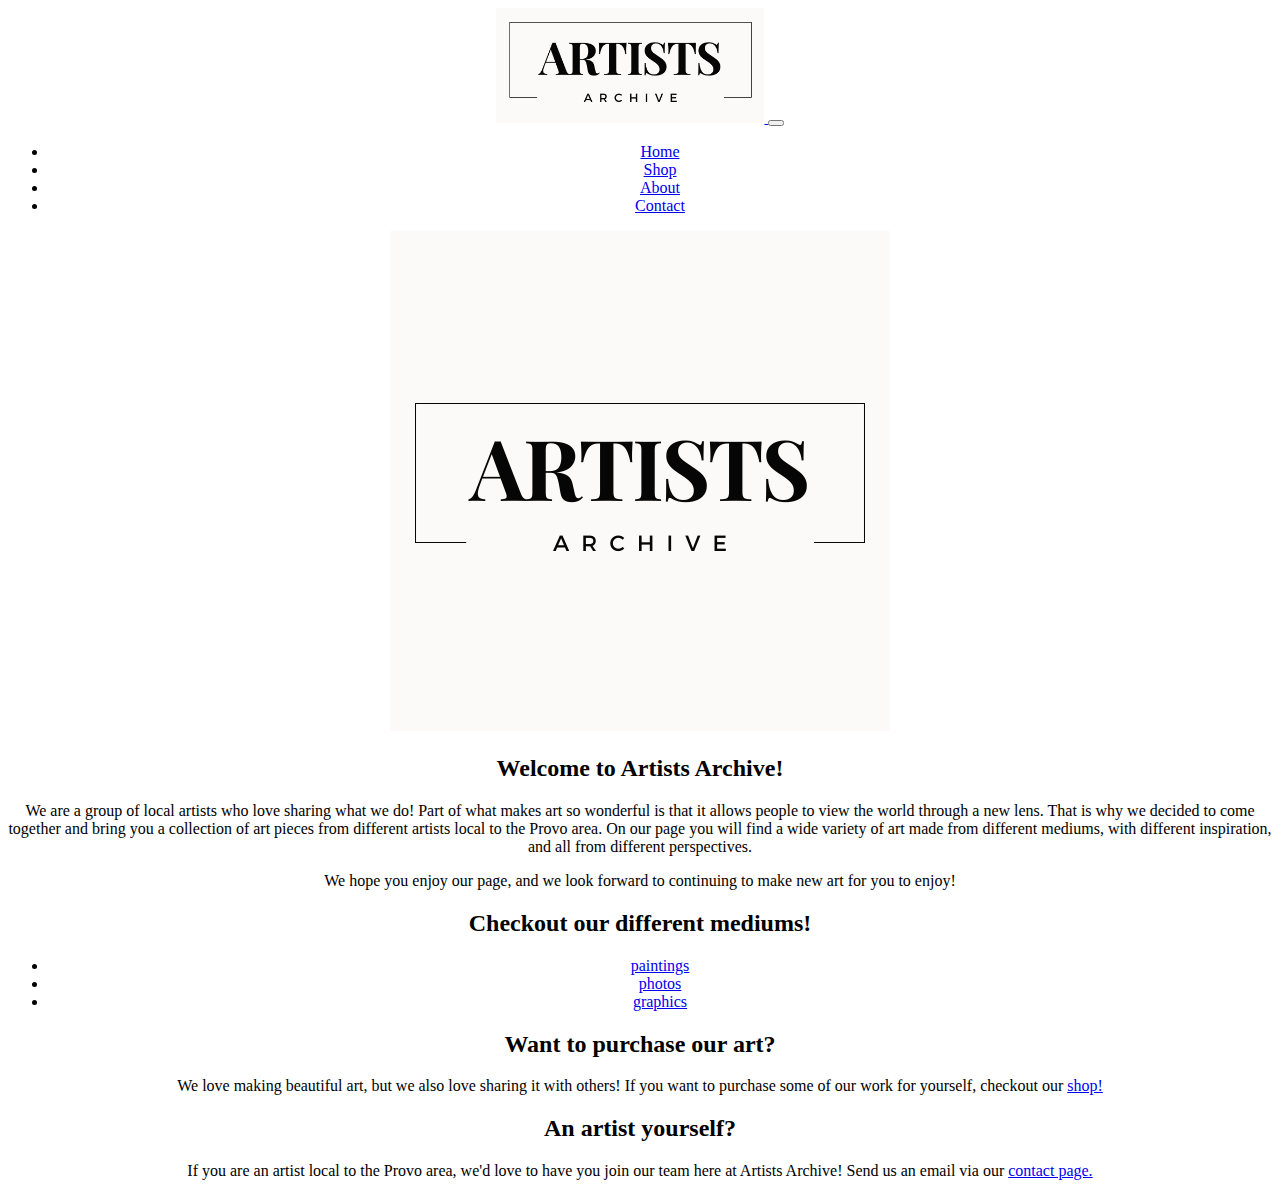
==== about.html @ 6e8a70e3 "changes to about.html and about.css" ====
<!DOCTYPE html>

<html>
    <title>Test Page</title>
    <center>
        <head>
            <meta charset='UTF-8'/>
            <meta name='viewport'
              content='width=device-width, initial-scale=1.0, maximum-scale=1.0' />
            <title>Daniel's Place</title>
            <link href="https://cdn.jsdelivr.net/npm/bootstrap@5.0.0-beta1/dist/css/bootstrap.min.css" rel="stylesheet" integrity="sha384-giJF6kkoqNQ00vy+HMDP7azOuL0xtbfIcaT9wjKHr8RbDVddVHyTfAAsrekwKmP1" crossorigin="anonymous">
            <link rel='stylesheet' href='styles.css'/>
            <link rel="stylesheet" type="text/css" href="//fonts.googleapis.com/css?family=Lobster+Two" />
        </head>
    <body>
        <header class="header">
          <nav class="navbar navbar-expand-lg navbar-light bg-light">
              <div class="container-fluid">
                <a href="https://ec2-18-144-47-156.us-west-1.compute.amazonaws.com/CreativeProject1/"
                class = "navbar-brand mb-0 h1">
                  <img id="titlelogo" class="d-inline-block" src="images/logo.png"style="height:115px"/>
                </a>
                <button class="navbar-toggler" type="button" data-bs-toggle="collapse" data-bs-target="#navbarSupportedContent" aria-controls="navbarSupportedContent" aria-expanded="false" aria-label="Toggle navigation">
                  <span class="navbar-toggler-icon"></span>
                </button>
                <div class="collapse navbar-collapse" id="navbarSupportedContent">
                  <ul class="navbar-nav me-auto mb-2 mb-lg-0">
                    <li class="nav-item">
                      <a class="nav-link active" href="test.html">Home</a>
                    </li>
                    <li class="nav-item">
                      <a class="nav-link active" href="test.html">Shop</a>
                    </li>
                    <li class="nav-item">
                      <a class="nav-link" href="test.html">About</a>
                    </li>
                    <li class="nav-item">
                      <a class="nav-link" href="test.html">Contact</a>
                    </li>
                  <ul/>
                </div>
              </div>
            </nav>
        </header>
        <div class="about-me">
          <img src="images/logoSquare.png">
          <div class="row2">
            <h2>Welcome to Artists Archive!</h2>
            <p id=p1>We are a group of local artists who love sharing what we do! Part of what makes art so wonderful is that it allows people
            to view the world through a new lens.  That is why we decided to come together and bring you a collection of art pieces from different artists local
            to the Provo area.  On our page you will find a wide variety of art made from different mediums,
            with different inspiration, and all from different perspectives. </p>
            <p id=p1>We hope you enjoy our page, and we look forward to continuing to make new art for you to enjoy!</p>
          </div>
        </div>
        <div class= "more-about">
          <h2>Checkout our different mediums!</h2>
            <ul>
              <li><a href='paintings.html'>paintings</a></li>
              <li><a href='photos.html'>photos</a></li>
              <li><a href='graphics.html'>graphics</a></li>
            </ul>
        </div>
        <div class= "more-about">
          <h2>Want to purchase our art?</h2>
            <p id=p1>We love making beautiful art, but we also love sharing it with others! If you want to purchase some of our work for yourself, checkout our 
            <a href='shop.html'>shop!</a></p>
        </div>
        <div class= "more-about">
          <h2>An artist yourself?</h2>
            <p id=p1>If you are an artist local to the Provo area, we'd love to have you join our team here at Artists Archive! Send us an email via our 
            <a href='contact.html'>contact page.</a></p>
        </div>
      </div>
    </body>
    
    <script src="https://cdn.jsdelivr.net/npm/bootstrap@5.0.0-beta1/dist/js/bootstrap.bundle.min.js" integrity="sha384-ygbV9kiqUc6oa4msXn9868pTtWMgiQaeYH7/t7LECLbyPA2x65Kgf80OJFdroafW" crossorigin="anonymous"></script>
</html>
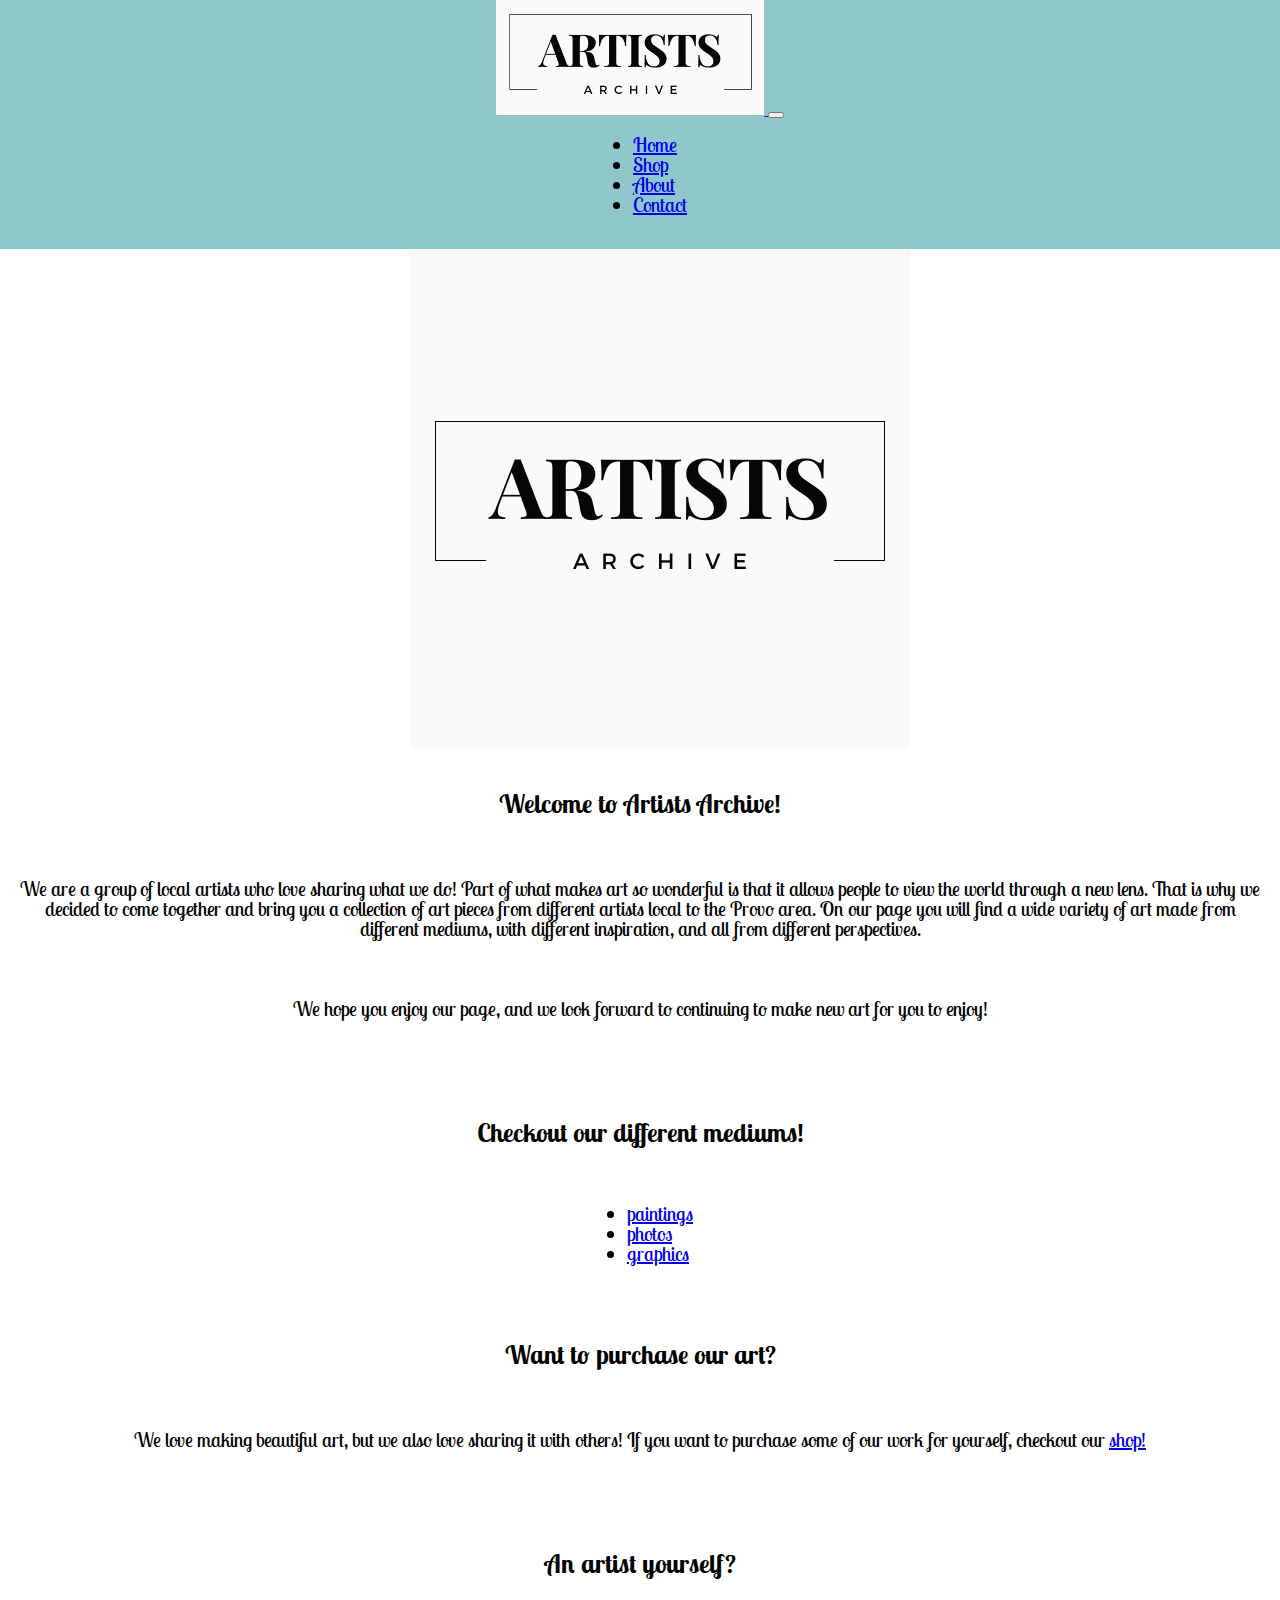
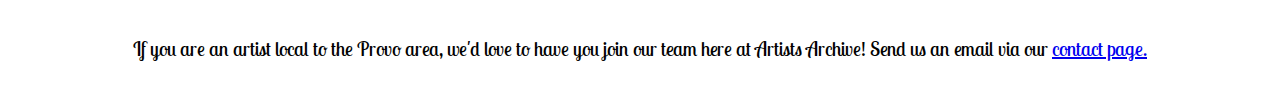
==== commit c44ef91b: "connected the css sheets to the about and contact pages" ====
--- a/about.html
+++ b/about.html
@@ -9,7 +9,7 @@
               content='width=device-width, initial-scale=1.0, maximum-scale=1.0' />
             <title>Daniel's Place</title>
             <link href="https://cdn.jsdelivr.net/npm/bootstrap@5.0.0-beta1/dist/css/bootstrap.min.css" rel="stylesheet" integrity="sha384-giJF6kkoqNQ00vy+HMDP7azOuL0xtbfIcaT9wjKHr8RbDVddVHyTfAAsrekwKmP1" crossorigin="anonymous">
-            <link rel='stylesheet' href='styles.css'/>
+            <link rel='stylesheet' href='about.css'/>
             <link rel="stylesheet" type="text/css" href="//fonts.googleapis.com/css?family=Lobster+Two" />
         </head>
     <body>
@@ -26,16 +26,16 @@
                 <div class="collapse navbar-collapse" id="navbarSupportedContent">
                   <ul class="navbar-nav me-auto mb-2 mb-lg-0">
                     <li class="nav-item">
-                      <a class="nav-link active" href="test.html">Home</a>
+                      <a class="nav-link active" href="https://ec2-18-144-47-156.us-west-1.compute.amazonaws.com/CreativeProject1/">Home</a>
                     </li>
                     <li class="nav-item">
-                      <a class="nav-link active" href="test.html">Shop</a>
+                      <a class="nav-link active" href="https://ec2-18-144-47-156.us-west-1.compute.amazonaws.com/CreativeProject1/shop.html">Shop</a>
                     </li>
                     <li class="nav-item">
-                      <a class="nav-link" href="test.html">About</a>
+                      <a class="nav-link" href="https://ec2-18-144-47-156.us-west-1.compute.amazonaws.com/CreativeProject1/about.html">About</a>
                     </li>
                     <li class="nav-item">
-                      <a class="nav-link" href="test.html">Contact</a>
+                      <a class="nav-link" href="https://ec2-18-144-47-156.us-west-1.compute.amazonaws.com/CreativeProject1/contact.html">Contact</a>
                     </li>
                   <ul/>
                 </div>
--- a/about.css
+++ b/about.css
@@ -0,0 +1,120 @@
+body {
+    margin: 0;
+    padding: 0;
+    box-sizing: border-box;
+}
+
+
+
+.bg-light {
+    background-color: #90C7CB!important;
+}
+
+.nav-item:hover {
+    background-color: #BADCDE!important;
+    border:solid !important;
+    border-width: 1px!important;
+    border-color: #499497!important;
+    
+}
+
+.nav-item:hover a {
+    padding:7px!important;
+    
+}
+
+
+.about-me img{
+  max-width: 100%;
+  height: auto;
+  display: flex;
+  object-fit: contain;
+  justify-content: center;
+  padding-left: 40px;
+}
+
+.col-lg {
+  display: flex;
+  width: 50%;
+  justify-content: center;
+  padding-left: 0px;
+  padding: 30px;
+}
+
+.row2 {
+    justify-content: center;
+}
+
+.more-about {
+    padding-top: 20px;
+}
+
+ul { 
+	display: inline-block; 
+	text-align: left; 
+}
+
+h2 {
+    font-family: Lobster Two; 
+    font-size: 26px; 
+    font-style: normal; 
+    font-variant: normal; 
+    font-weight: 700; 
+    line-height: 26.4px;
+    padding: 20px;
+}
+
+h1 { 
+    font-family: Lobster Two; 
+    font-size: 24px; font-style: normal; 
+    font-variant: normal; 
+    font-weight: 700; 
+    line-height: 26.4px; 
+    
+} 
+
+h3 { 
+    font-family: Lobster Two; 
+    font-size: 22px; 
+    font-style: normal; 
+    font-variant: normal; 
+    font-weight: 700; 
+    line-height: 15.4px; 
+} 
+
+p { 
+    font-family: Lobster Two; 
+    font-size: 20px; 
+    font-style: normal; 
+    font-variant: normal; 
+    font-weight: 400; 
+    line-height: 20px; 
+    padding: 20px;
+} 
+
+li { 
+    font-family: Lobster Two; 
+    font-size: 20px; 
+    font-style: normal; 
+    font-variant: normal; 
+    font-weight: 400; 
+    line-height: 20px; 
+}
+
+blockquote { 
+    font-family: Lobster Two; 
+    font-size: 21px; 
+    font-style: normal; 
+    font-variant: normal; 
+    font-weight: 400; 
+    line-height: 30px; 
+} 
+
+pre { 
+    font-family: Lobster Two; 
+    font-size: 13px; 
+    font-style: normal; 
+    font-variant: normal; 
+    font-weight: 400; 
+    line-height: 18.5714px; 
+}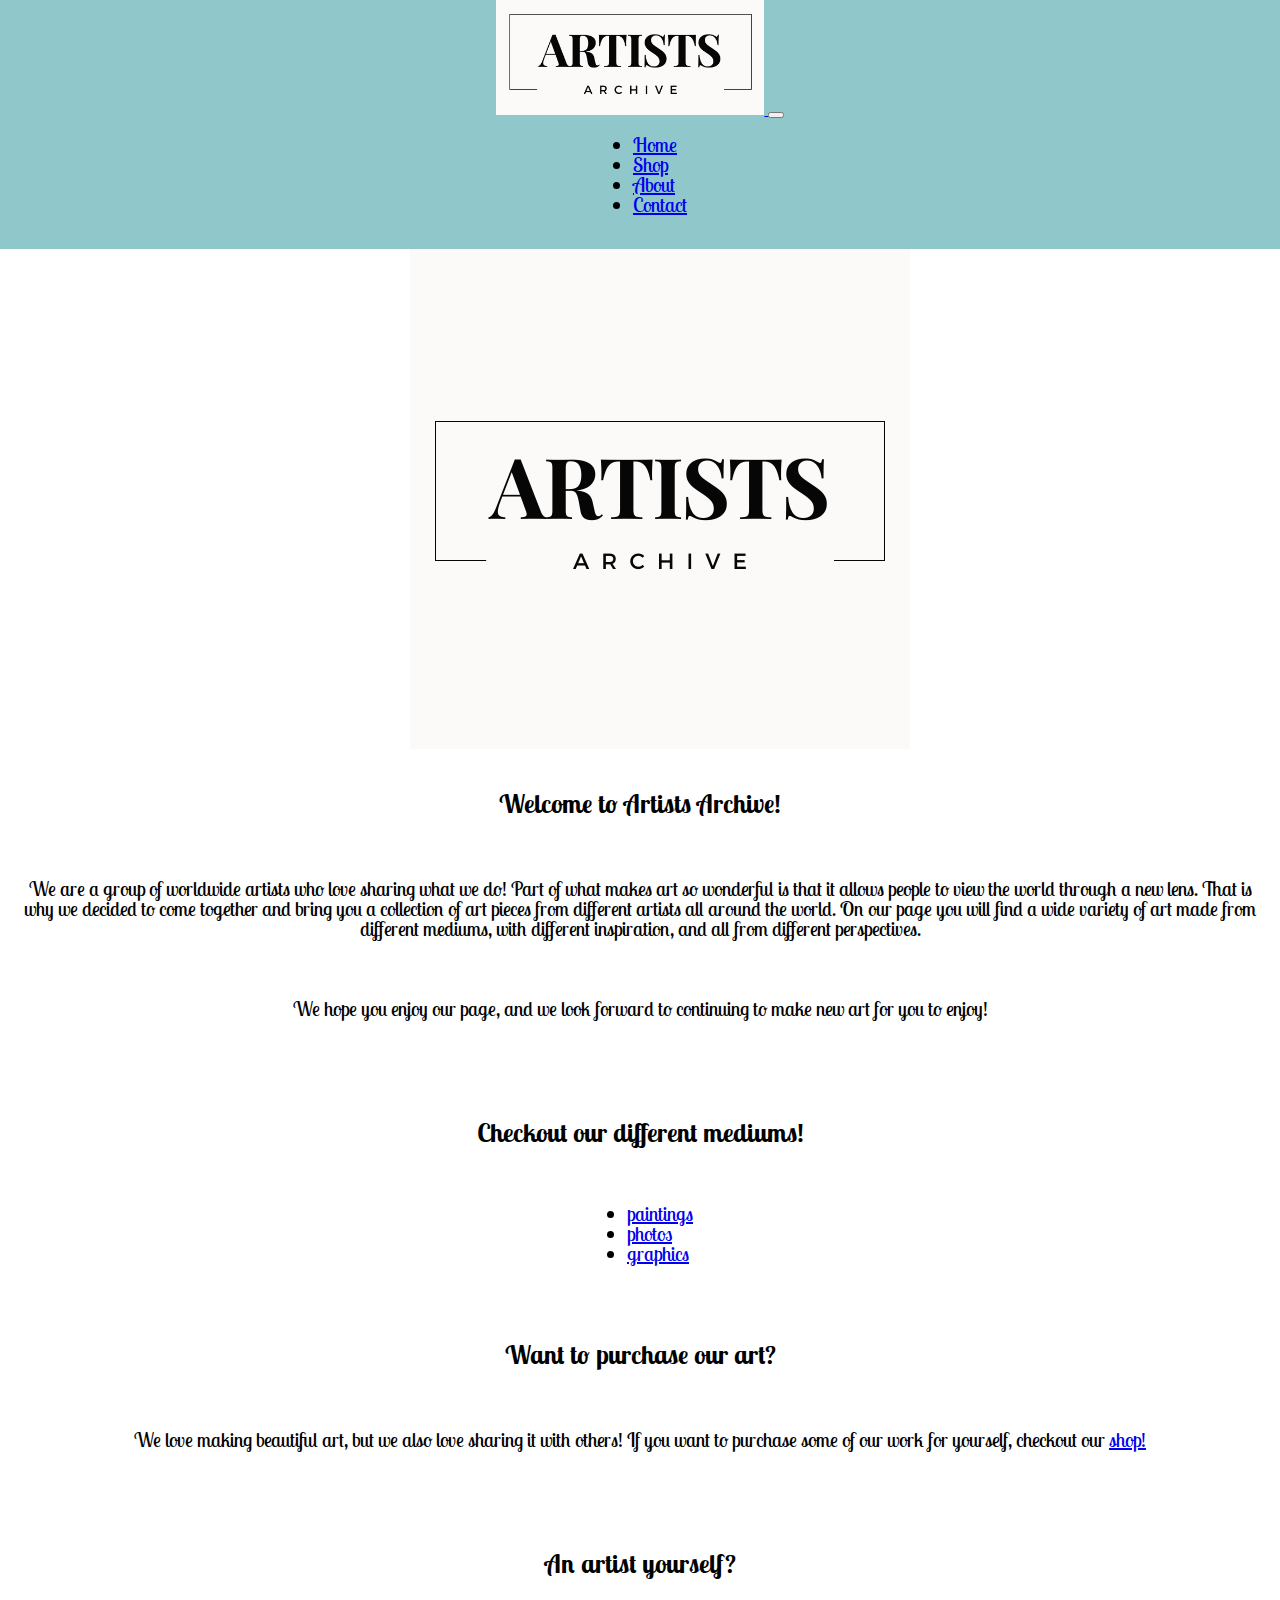
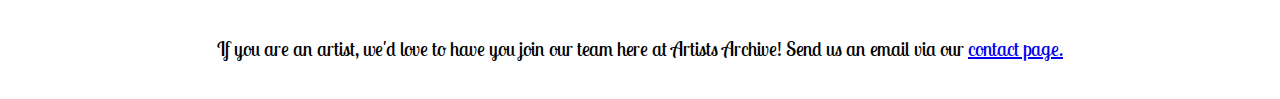
==== commit a9ef328f: "changes to shop pages" ====
--- a/about.html
+++ b/about.html
@@ -1,7 +1,7 @@
 <!DOCTYPE html>
 
 <html>
-    <title>Test Page</title>
+    <title>About</title>
     <center>
         <head>
             <meta charset='UTF-8'/>
@@ -46,9 +46,9 @@
           <img src="images/logoSquare.png">
           <div class="row2">
             <h2>Welcome to Artists Archive!</h2>
-            <p id=p1>We are a group of local artists who love sharing what we do! Part of what makes art so wonderful is that it allows people
-            to view the world through a new lens.  That is why we decided to come together and bring you a collection of art pieces from different artists local
-            to the Provo area.  On our page you will find a wide variety of art made from different mediums,
+            <p id=p1>We are a group of worldwide artists who love sharing what we do! Part of what makes art so wonderful is that it allows people
+            to view the world through a new lens.  That is why we decided to come together and bring you a collection of art pieces from different artists all around the world.
+            On our page you will find a wide variety of art made from different mediums,
             with different inspiration, and all from different perspectives. </p>
             <p id=p1>We hope you enjoy our page, and we look forward to continuing to make new art for you to enjoy!</p>
           </div>
@@ -68,7 +68,7 @@
         </div>
         <div class= "more-about">
           <h2>An artist yourself?</h2>
-            <p id=p1>If you are an artist local to the Provo area, we'd love to have you join our team here at Artists Archive! Send us an email via our 
+            <p id=p1>If you are an artist, we'd love to have you join our team here at Artists Archive! Send us an email via our 
             <a href='contact.html'>contact page.</a></p>
         </div>
       </div>
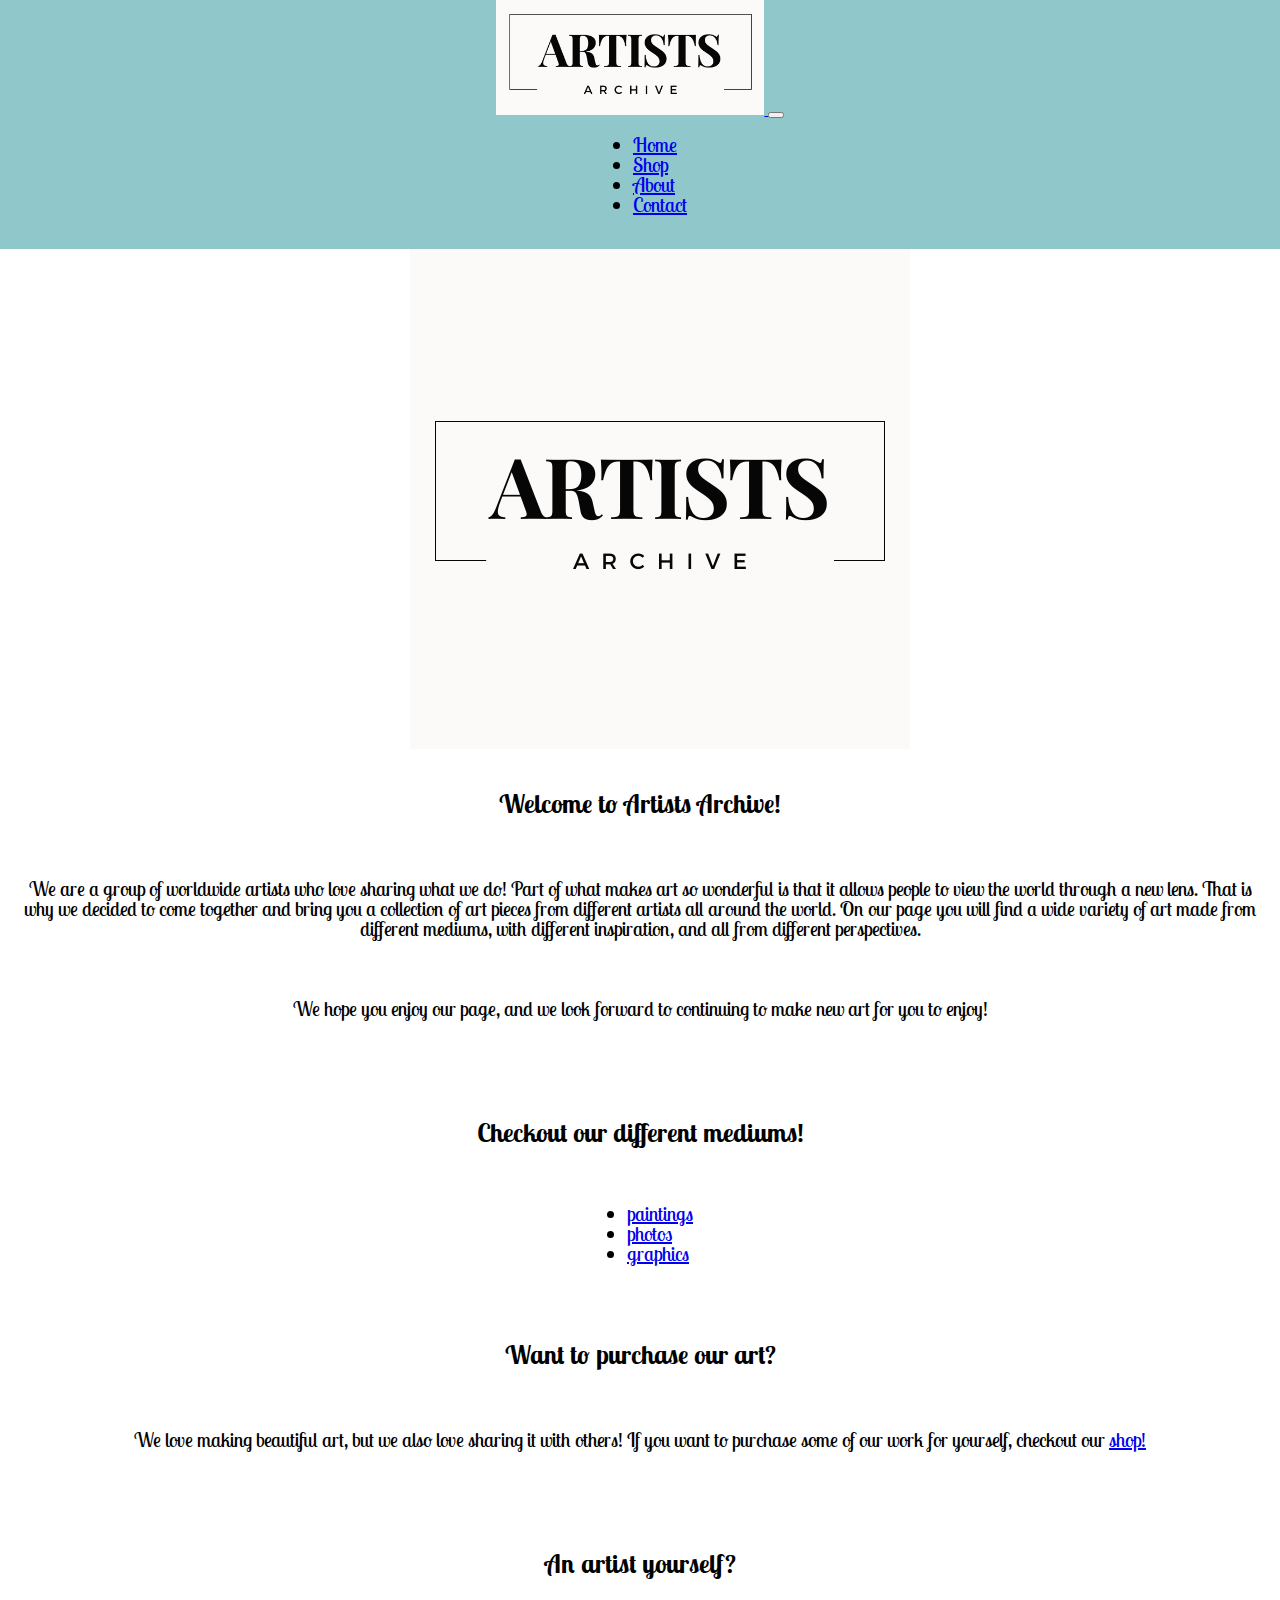
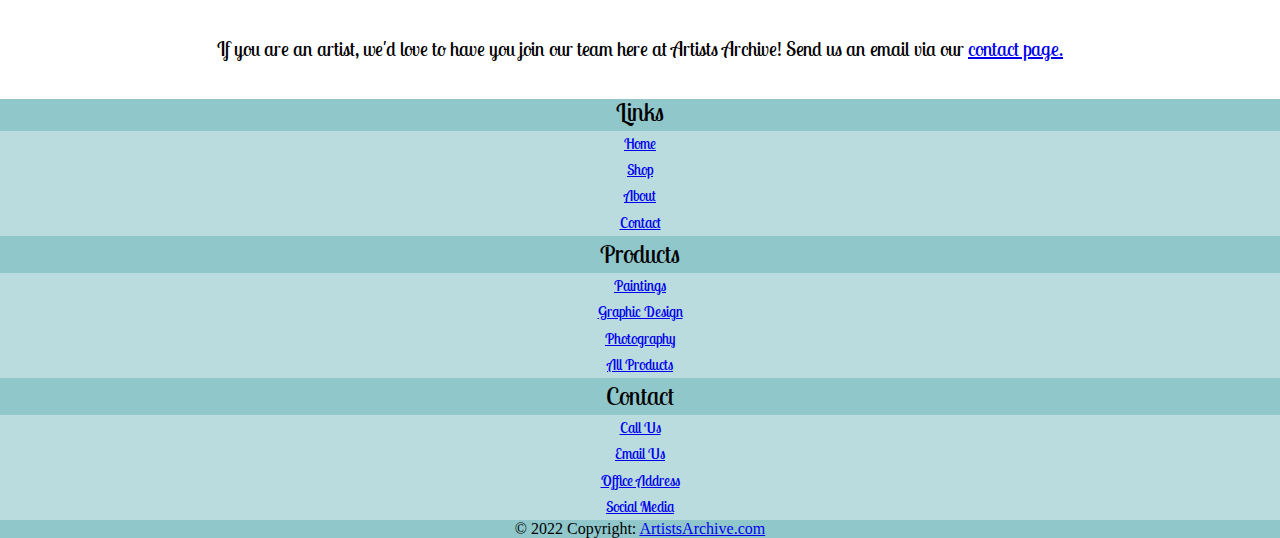
==== commit 9bfb5cf1: "contact.html" ====
--- a/about.html
+++ b/about.html
@@ -32,10 +32,10 @@
                       <a class="nav-link active" href="https://ec2-18-144-47-156.us-west-1.compute.amazonaws.com/CreativeProject1/shop.html">Shop</a>
                     </li>
                     <li class="nav-item">
-                      <a class="nav-link" href="https://ec2-18-144-47-156.us-west-1.compute.amazonaws.com/CreativeProject1/about.html">About</a>
+                      <a class="nav-link active" href="https://ec2-18-144-47-156.us-west-1.compute.amazonaws.com/CreativeProject1/about.html">About</a>
                     </li>
                     <li class="nav-item">
-                      <a class="nav-link" href="https://ec2-18-144-47-156.us-west-1.compute.amazonaws.com/CreativeProject1/contact.html">Contact</a>
+                      <a class="nav-link active" href="https://ec2-18-144-47-156.us-west-1.compute.amazonaws.com/CreativeProject1/contact.html">Contact</a>
                     </li>
                   <ul/>
                 </div>
@@ -72,6 +72,38 @@
             <a href='contact.html'>contact page.</a></p>
         </div>
       </div>
+              <footer class="text-center text-lg-start text-muted">
+          <div class="row w-100"  style="background-color:#90C7CB;margin:0;">
+            <div class="col text-dark" style="font-family: Lobster Two; font-size: 15px; font-style: normal; font-variant: normal; font-weight: 100; line-height: 26.4px;text-align:center;padding:0;">
+              <div style="font-family: Lobster Two; font-size: 25px; font-style: normal; font-variant: normal; font-weight: 100; line-height: 26.4px;margin-top:5px;margin-bottom:5px;">Links</div>
+                <div style="background-color:#BADCDE"><a class="text-dark"href="https://ec2-18-144-47-156.us-west-1.compute.amazonaws.com/CreativeProject1/">Home</a></div>
+                <div style="background-color:#BADCDE"><a class="text-dark"href="/CreativeProject1/shop.html">Shop</a></div>
+                <div style="background-color:#BADCDE"><a class="text-dark" href="/CreativeProject1/about.html">About</a></div>
+                <div style="background-color:#BADCDE"><a class="text-dark" href="/CreativeProject1/contact.html">Contact</a></div>
+              
+            </div>
+            <div class="col text-dark" style="font-family: Lobster Two; font-size: 15px; font-style: normal; font-variant: normal; font-weight: 100; line-height: 26.4px;text-align:center;padding:0;">
+              <div style="font-family: Lobster Two; font-size: 25px; font-style: normal; font-variant: normal; font-weight: 100; line-height: 26.4px;margin-top:5px;margin-bottom:5px;">Products</div>
+                <div style="background-color:#BADCDE"><a class="text-dark"href="/CreativeProject1/paintings.html">Paintings</a></div>
+                <div style="background-color:#BADCDE"><a class="text-dark"href="/CreativeProject1/graphics.html">Graphic Design</a></div>
+                <div style="background-color:#BADCDE"><a class="text-dark" href="/CreativeProject1/photos.html">Photography</a></div>
+                <div style="background-color:#BADCDE"><a class="text-dark" href="/CreativeProject1/shop.html">All Products</a></div> 
+            </div>
+            <div class="col text-dark" style="font-family: Lobster Two; font-size: 15px; font-style: normal; font-variant: normal; font-weight: 100; line-height: 26.4px;text-align:center;padding:0;">
+              <div style="font-family: Lobster Two; font-size: 25px; font-style: normal; font-variant: normal; font-weight: 100; line-height: 26.4px;margin-top:5px;margin-bottom:5px;">Contact</div>
+                <div style="background-color:#BADCDE"><a class="text-dark"href="tel:8011234567">Call Us</a></div>
+                <div style="background-color:#BADCDE"><a class="text-dark"href="mailto:artistsarchive@mail.com">Email Us</a></div>
+                <div style="background-color:#BADCDE"><a class="text-dark" href="https://goo.gl/maps/pPTPH2M6SARYtof89">Office Address</a></div>
+                <div style="background-color:#BADCDE"><a class="text-dark" href="#">Social Media</a></div>
+              
+            </div>
+          </div>
+          <div class="text-center p-3" style="background-color: #90C7CB;">
+            © 2022 Copyright:
+            <a class="text-dark" href="https://ec2-18-144-47-156.us-west-1.compute.amazonaws.com/CreativeProject1/">ArtistsArchive.com</a>
+          </div>
+        </footer>
+
     </body>
     
     <script src="https://cdn.jsdelivr.net/npm/bootstrap@5.0.0-beta1/dist/js/bootstrap.bundle.min.js" integrity="sha384-ygbV9kiqUc6oa4msXn9868pTtWMgiQaeYH7/t7LECLbyPA2x65Kgf80OJFdroafW" crossorigin="anonymous"></script>
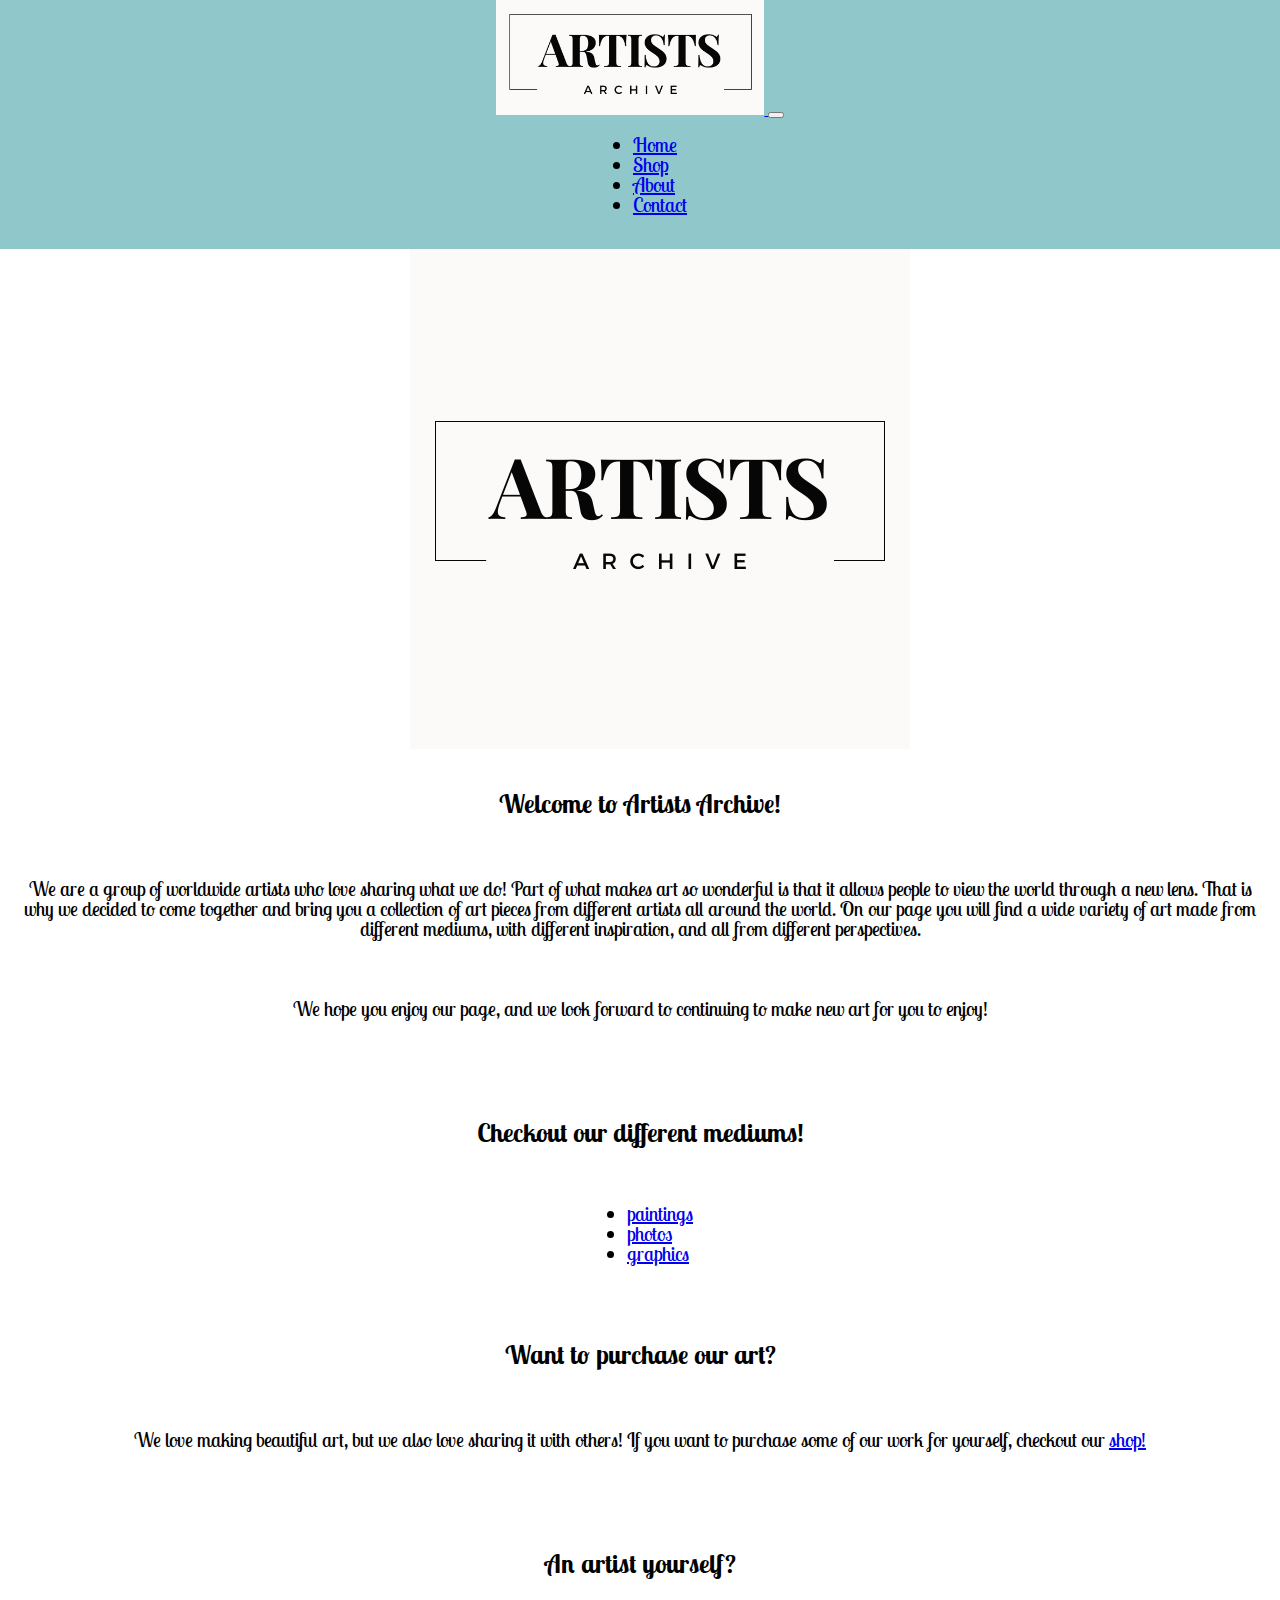
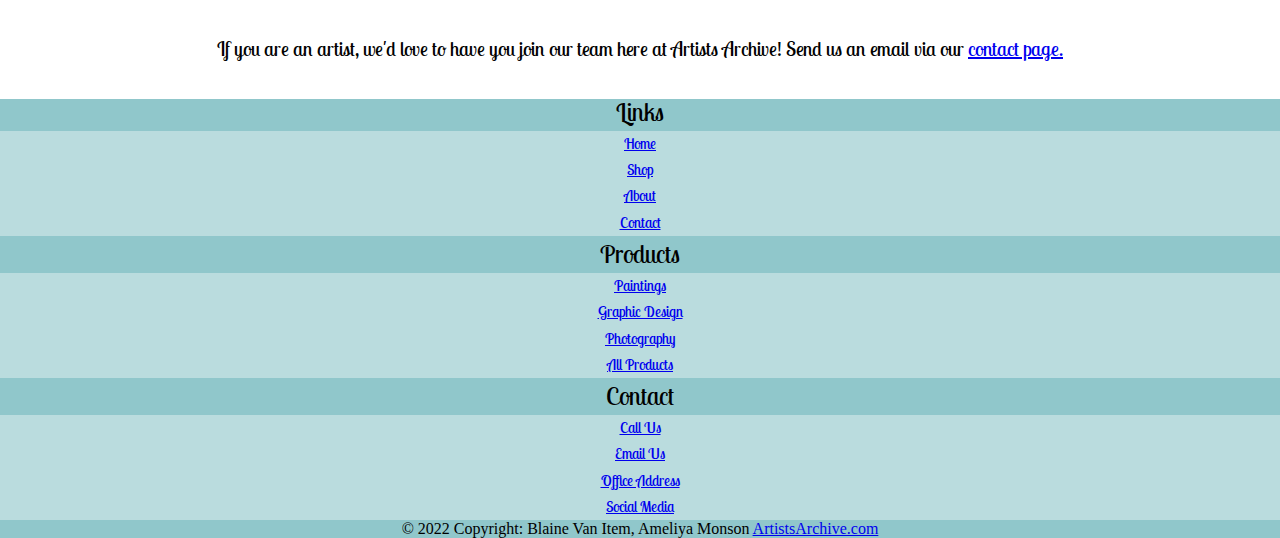
==== commit bf26b5e4: "index.html" ====
--- a/about.html
+++ b/about.html
@@ -99,7 +99,7 @@
             </div>
           </div>
           <div class="text-center p-3" style="background-color: #90C7CB;">
-            © 2022 Copyright:
+            © 2022 Copyright: Blaine Van Item, Ameliya Monson
             <a class="text-dark" href="https://ec2-18-144-47-156.us-west-1.compute.amazonaws.com/CreativeProject1/">ArtistsArchive.com</a>
           </div>
         </footer>
